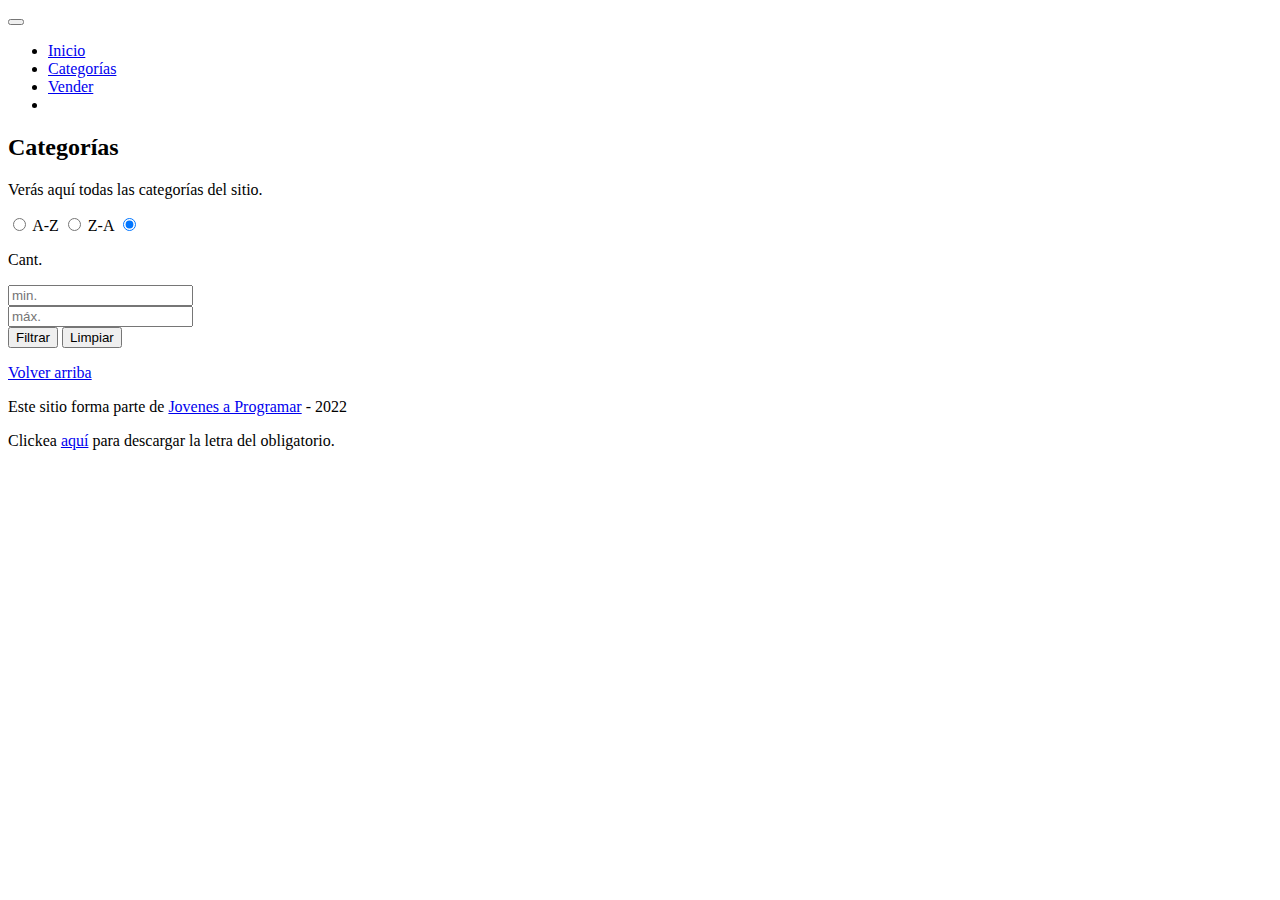
==== categories.html @ e1f330a9 "Add files via upload" ====
<!DOCTYPE html>
<html lang="es">

<head>
  <meta http-equiv="Content-Type" content="text/html; charset=UTF-8">
  <meta name="viewport" content="width=device-width, initial-scale=1, shrink-to-fit=no">
  <title>eMercado - Todo lo que busques está aquí</title>

  <link href="https://fonts.googleapis.com/css?family=Raleway:300,300i,400,400i,700,700i,900,900i" rel="stylesheet">
  <link href="css/font-awesome.min.css" rel="stylesheet">
  <link href="css/bootstrap.min.css" rel="stylesheet">
  <link href="css/styles.css" rel="stylesheet">
</head>

<body>
  <nav class="navbar navbar-expand-lg navbar-dark bg-dark p-1">
    <div class="container">
      <button class="navbar-toggler" type="button" data-bs-toggle="collapse" data-bs-target="#navbarNav"
        aria-controls="navbarNav" aria-expanded="false" aria-label="Toggle navigation">
        <span class="navbar-toggler-icon"></span>
      </button>
      <div class="collapse navbar-collapse" id="navbarNav">
        <ul class="navbar-nav w-100 justify-content-between">
          <li class="nav-item">
            <a class="nav-link" href="index.html">Inicio</a>
          </li>
          <li class="nav-item">
            <a class="nav-link active" href="categories.html">Categorías</a>
          </li>
          <li class="nav-item">
            <a class="nav-link" href="sell.html">Vender</a>
          </li>
          <li class="nav-item">
          </li>
        </ul>
      </div>
    </div>
  </nav>
  <main class="pb-5">
    <div class="text-center p-4">
      <h2>Categorías</h2>
      <p class="lead">Verás aquí todas las categorías del sitio.</p>
    </div>
    <div class="container">
      <div class="row">
        <div class="col text-end">
          <div class="btn-group btn-group-toggle mb-4" data-bs-toggle="buttons">
            <input type="radio" class="btn-check" name="options" id="sortAsc">
            <label class="btn btn-light" for="sortAsc">A-Z</label>
            <input type="radio" class="btn-check" name="options" id="sortDesc">
            <label class="btn btn-light" for="sortDesc">Z-A</label>
            <input type="radio" class="btn-check" name="options" id="sortByCount" checked>
            <label class="btn btn-light" for="sortByCount"><i class="fas fa-sort-amount-down mr-1"></i></label>
          </div>
        </div>
      </div>
      <div class="row">
        <div class="col-lg-6 offset-lg-6 col-md-12 mb-1 container">
          <div class="row container p-0 m-0">
            <div class="col">
              <p class="font-weight-normal text-end my-2">Cant.</p>
            </div>
            <div class="col">
              <input class="form-control" type="number" placeholder="min." id="rangeFilterCountMin">
            </div>
            <div class="col">
              <input class="form-control" type="number" placeholder="máx." id="rangeFilterCountMax">
            </div>
            <div class="col-3 p-0">
              <div class="btn-group" role="group">
                <button class="btn btn-light btn-block" id="rangeFilterCount">Filtrar</button>
                <button class="btn btn-link btn-sm" id="clearRangeFilter">Limpiar</button>
              </div>
            </div>
          </div>
        </div>
      </div>
      <div class="row">
        <div class="list-group" id="cat-list-container">
        </div>
      </div>
    </div>
  </main>
  <footer class="text-muted">
    <div class="container">
      <p class="float-end">
        <a href="#">Volver arriba</a>
      </p>
      <p>Este sitio forma parte de <a href="https://jovenesaprogramar.edu.uy/" target="_blank">Jovenes a Programar</a> -
        2022</p>
      <p>Clickea <a target="_blank" href="Letra.pdf">aquí</a> para descargar la letra del obligatorio.</p>
    </div>
  </footer>
  <div id="spinner-wrapper">
    <div class="lds-ring">
      <div></div>
      <div></div>
      <div></div>
      <div></div>
    </div>
  </div>
  <script src="js/bootstrap.bundle.min.js"></script>
  <script src="js/init.js"></script>
  <script src="js/categories.js"></script>
</body>

</html>
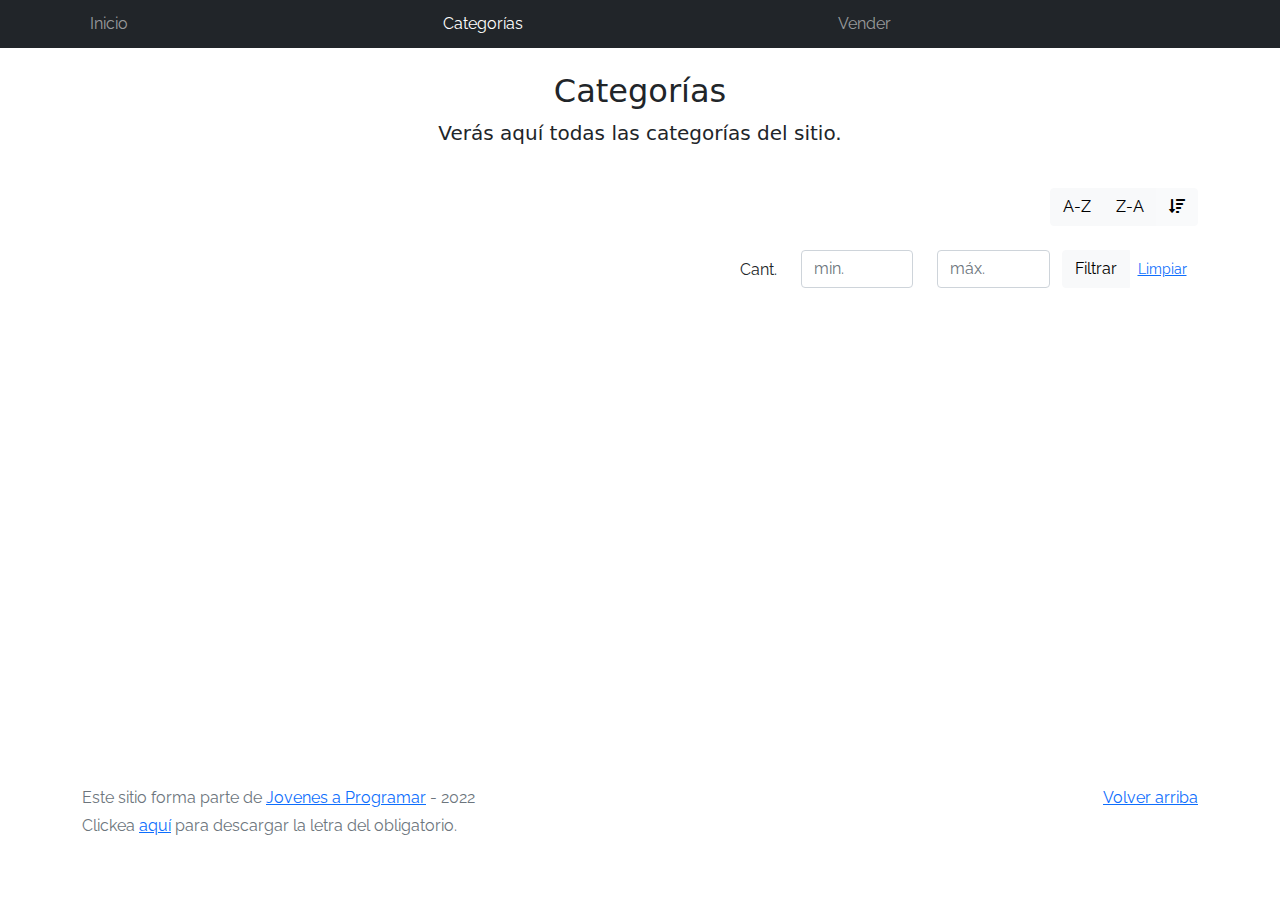
==== commit 52748603: "Detalles" ====
--- a/categories.html
+++ b/categories.html
@@ -22,7 +22,7 @@
       <div class="collapse navbar-collapse" id="navbarNav">
         <ul class="navbar-nav w-100 justify-content-between">
           <li class="nav-item">
-            <a class="nav-link" href="index.html">Inicio</a>
+            <a class="nav-link" href="inicio.html">Inicio</a>
           </li>
           <li class="nav-item">
             <a class="nav-link active" href="categories.html">Categorías</a>
--- a/css/styles.css
+++ b/css/styles.css
@@ -0,0 +1,190 @@
+.jumbotron,
+.card-body,
+.container,
+.site-header {
+  font-family: 'Raleway', serif !important;
+}
+
+.jumbotron .display-4 {
+  font-weight: bold;
+}
+
+nav a {
+  text-decoration: none;
+}
+
+.bd-placeholder-img {
+  font-size: 1.125rem;
+  text-anchor: middle;
+  -webkit-user-select: none;
+  -moz-user-select: none;
+  -ms-user-select: none;
+  user-select: none;
+}
+
+@media (min-width: 768px) {
+  .bd-placeholder-img-lg {
+    font-size: 3.5rem;
+  }
+}
+
+.jumbotron {
+  height: 50vh;
+  padding: 5em inherit;
+  margin-bottom: 0;
+  background-color: #53C0FB;
+  background: url('../img/cover_back.png');
+  background-size: cover;
+  background-position: center;
+  background-repeat: no-repeat;
+  color: black;
+  font-weight: bold;
+}
+
+@media (min-width: 768px) {
+  .jumbotron {
+    padding-top: 6rem;
+    padding-bottom: 6rem;
+  }
+}
+
+.jumbotron p:last-child {
+  margin-bottom: 0;
+}
+
+.jumbotron-heading {
+  font-weight: 300;
+}
+
+.jumbotron .container {
+  max-width: 40rem;
+  background-color: rgba(255, 255, 255, 0.5);
+  border-radius: 10px;
+  text-shadow: 1px 1px 2px grey;
+}
+
+.jumbotron .lead {
+  font-size: 38px;
+}
+
+footer {
+  padding-top: 3rem;
+  padding-bottom: 3rem;
+}
+
+footer p {
+  margin-bottom: .25rem;
+}
+
+.site-header a {
+  color: white;
+  transition: ease-in-out color .15s;
+}
+
+.site-header .dropdown-menu a {
+  color: black;
+}
+
+.dropzone {
+  border: 2px dashed #0087F7;
+  border-radius: 5px;
+  background: white;
+}
+
+.img-fit {
+  max-height: 100%;
+}
+
+.alert {
+  position: fixed;
+  top: 80px;
+  width: 50%;
+  left: 50%;
+  transform: translate(-50%, 0);
+}
+
+.lds-ring {
+  display: inline-block;
+  position: relative;
+  width: 64px;
+  height: 64px;
+  top: 50%;
+  left: 50%;
+}
+
+.cursor-active {
+  cursor: pointer;
+}
+
+.left {
+  float: left;
+  padding: 4px;
+  background-color: rgba(255, 255, 255, 0.5);
+}
+
+.lds-ring div {
+  box-sizing: border-box;
+  display: block;
+  position: absolute;
+  width: 51px;
+  height: 51px;
+  margin: 6px;
+  border: 6px solid #fff;
+  border-radius: 50%;
+  animation: lds-ring 1.2s cubic-bezier(0.5, 0, 0.5, 1) infinite;
+  border-color: #fff transparent transparent transparent;
+}
+
+.lds-ring div:nth-child(1) {
+  animation-delay: -0.45s;
+}
+
+.lds-ring div:nth-child(2) {
+  animation-delay: -0.3s;
+}
+
+.lds-ring div:nth-child(3) {
+  animation-delay: -0.15s;
+}
+
+@keyframes lds-ring {
+  0% {
+    transform: rotate(0deg);
+  }
+
+  100% {
+    transform: rotate(360deg);
+  }
+}
+
+.signin {
+  width: 100%;
+  max-width: 330px;
+  padding: 15px;
+  margin: auto;
+}
+
+#spinner-wrapper {
+  position: fixed;
+  background-color: rgba(0, 0, 0, 0.5);
+  width: 100%;
+  height: 100%;
+  top: 0;
+  left: 0;
+  z-index: 1021;
+  display: none;
+}
+
+main {
+  min-height: calc(100vh - 210px);
+}
+
+a.custom-card,
+a.custom-card:hover {
+  color: inherit;
+  text-decoration: inherit;
+}
+
+.checked {
+  color: orange;
+}